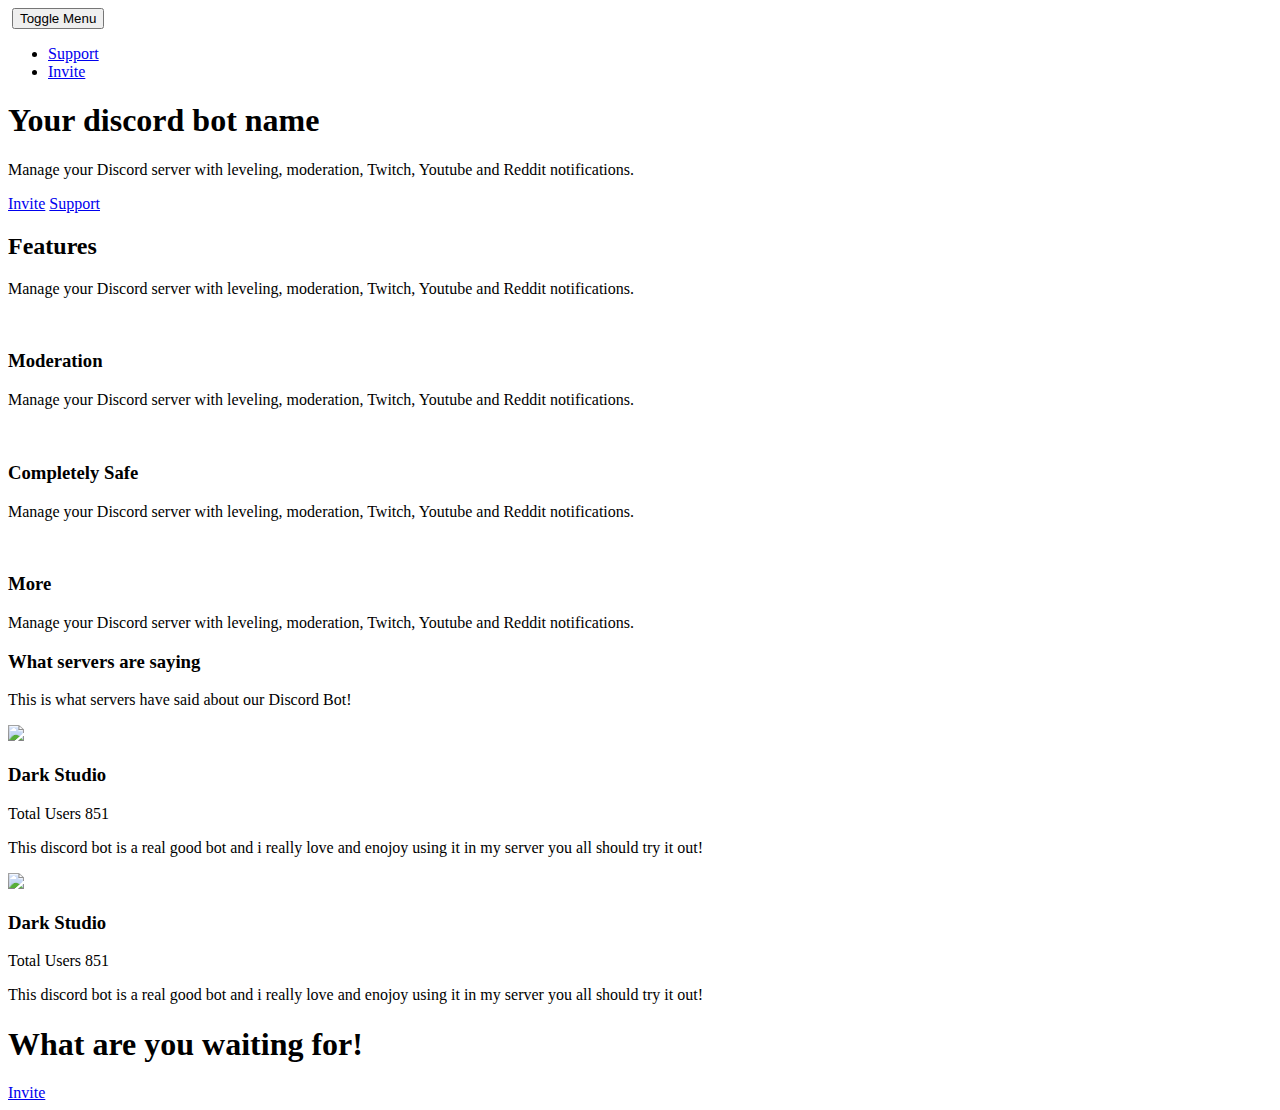
==== index.html @ 2adab33d "Add files via upload" ====
<!DOCTYPE html>
<html>
<head>
	<title>Your discord bot name</title>
	<meta charset="UTF-8">
	<meta content="width=device-width, initial-scale=1.0" name="viewport">
	<meta content="Open source website - Manage your Discord server with leveling, moderation, Twitch, Youtube and Reddit notifications." name="keywords">
	<meta content="Open source website - Manage your Discord server with leveling, moderation, Twitch, Youtube and Reddit notifications." name="description">
	<link href="/resources/css/main.css" rel="stylesheet">
	<link href="https://use.typekit.net/prz3uef.css" rel="stylesheet">
	<link href="https://cdn.jsdelivr.net/npm/slick-carousel@1.8.1/slick/slick.css" rel="stylesheet" type="text/css">
	<link href="https://fonts.googleapis.com/css2?family=Open+Sans:wght@300;400;600;700&display=swap" rel="stylesheet">
	<link href="https://media.discordapp.net/attachments/799994141865410570/800369596598976563/Dark_codes.gif" rel="icon" sizes="32x32" type="image/png">
	<meta content="https://media.discordapp.net/attachments/799994141865410570/800369596598976563/Dark_codes.gif" property="og:image">
	<script src="https://kit.fontawesome.com/ed299f2e38.js" type="6592fac2d67cdbe9111a924e-text/javascript">
	</script>
	<script async src="https://www.googletagmanager.com/gtag/js?id=UA-174454602-1" type="6592fac2d67cdbe9111a924e-text/javascript">
	</script>
	<script type="6592fac2d67cdbe9111a924e-text/javascript">
	                        window.dataLayer = window.dataLayer || [];
	                        function gtag(){dataLayer.push(arguments);}
	                        gtag('js', new Date());

	                        gtag('config', 'UA-174454602-1');
	</script>
</head>
<body>
	<header data-jazzy-scroll="fade-in">
		<div class='container flex-container'>
			<a class='logo' href='/'><img src=''></a> <button class="mobile-menu"><span></span> <span></span> <span></span> <span class="accessibility">Toggle Menu</span></button>
			<nav>
				<ul>
					<li>
						<a href='https://discord.gg/pAakjAuzxQ'>Support</a>
					</li>
					<li>
						<a class='btn primary' href='https://discord.com/oauth2/authorize?client_id=720895033959514152&scope=bot&permissions=2146958847'>Invite</a>
					</li>
				</ul>
			</nav>
		</div>
	</header>
	<main>
		<section class='hero'>
			<div class='container flex-container'>
				<div class='left-content'>
					<h1>Your discord bot name</h1>
					<p class="subhead" data-jazzy-scroll="fade-in" data-jazzy-scroll-delay="500">Manage your Discord server with leveling, moderation, Twitch, Youtube and Reddit notifications.</p>
					<div class='buttons' data-jazzy-scroll="fade-in" data-jazzy-scroll-delay="550">
						<a class='btn primary' href='https://discord.com/oauth2/authorize?client_id=720895033959514152&scope=bot&permissions=2146958847'>Invite</a> <a class='btn secondary' href='https://discord.gg/pAakjAuzxQ'>Support</a>
					</div>
				</div>
			</div>
		</section>
		<section class='features'>
			<div class='container'>
				<span class='circle'></span>
				<h2>Features</h2>
				<p class='subhead' data-jazzy-scroll="fade-in" data-jazzy-scroll-delay="450">Manage your Discord server with leveling, moderation, Twitch, Youtube and Reddit notifications.</p>
				<div class='feature-prop flex-container' data-jazzy-scroll="feature-prop" data-jazzy-scroll-offset="300">
					<img alt='' src='https://media.discordapp.net/attachments/799994141865410570/800369965345013800/ff19cbc80466764345b88dc78c02734d.gif?width=573&height=430'>
					<article>
						<span><i class="far fa-gavel"></i></span>
						<h3>Moderation</h3>
						<p>Manage your Discord server with leveling, moderation, Twitch, Youtube and Reddit notifications.</p>
					</article>
				</div>
				<div class='feature-prop flex-container' data-jazzy-scroll="feature-prop" data-jazzy-scroll-offset="250">
					<img alt='' src='https://media.discordapp.net/attachments/799994141865410570/800369965345013800/ff19cbc80466764345b88dc78c02734d.gif?width=573&height=430'>
					<article>
						<span><i class="far fa-smile"></i></span>
						<h3>Completely Safe</h3>
						<p>Manage your Discord server with leveling, moderation, Twitch, Youtube and Reddit notifications.</p>
					</article>
				</div>
				<div class='feature-prop flex-container' data-jazzy-scroll="feature-prop" data-jazzy-scroll-offset="250">
					<img alt='' src='https://media.discordapp.net/attachments/799994141865410570/800369965345013800/ff19cbc80466764345b88dc78c02734d.gif?width=573&height=430'>
					<article>
						<span><i class="far fa-plus"></i></span>
						<h3>More</h3>
						<p>Manage your Discord server with leveling, moderation, Twitch, Youtube and Reddit notifications.</p>
					</article>
				</div>
			</div>
			<section class='testimonials'>
				<h3>What servers are saying</h3>
				<p class='subhead' data-jazzy-scroll="fade-in" data-jazzy-scroll-delay="450">This is what servers have said about our Discord Bot!</p>
				<div class="flex-container buttons"></div>
				<div class="reviews">
					<article>
						<img src='https://media.discordapp.net/attachments/799994141865410570/802083238306775050/Dark_codes.gif'>
						<div class="client-meta">
							<h3>Dark Studio</h3>
							<p class="eyebrow">Total Users 851</p>
						</div>
						<p>This discord bot is a real good bot and i really love and enojoy using it in my server you all should try it out!</p>
					</article>
					<article>
						<img src='https://media.discordapp.net/attachments/799994141865410570/802083238306775050/Dark_codes.gif'>
						<div class="client-meta">
							<h3>Dark Studio</h3>
							<p class="eyebrow">Total Users 851</p>
						</div>
						<p>This discord bot is a real good bot and i really love and enojoy using it in my server you all should try it out!</p>
					</article>
				</div>
			</section>
			<section class='cta'>
				<div class='container'>
					<h1 class="heading-4">What are you waiting for!</h1>
					<h3 class="heading-4"></h3><a class='btn secondary white' href='https://discord.com/oauth2/authorize?client_id=720895033959514152&scope=bot&permissions=2146958847'>Invite</a> 
					<script src="https://cdnjs.cloudflare.com/ajax/libs/jquery/3.5.1/jquery.min.js" type="6592fac2d67cdbe9111a924e-text/javascript">
					</script> 
					<script src="https://cdnjs.cloudflare.com/ajax/libs/slick-carousel/1.8.1/slick.js" type="6592fac2d67cdbe9111a924e-text/javascript">
					</script> 
					<script src="/resources/js/script.js" type="6592fac2d67cdbe9111a924e-text/javascript">
					</script> 
					<script data-cf-settings="6592fac2d67cdbe9111a924e-|49" defer src="https://ajax.cloudflare.com/cdn-cgi/scripts/7089c43e/cloudflare-static/rocket-loader.min.js">
					</script>
				</div>
			</section>
		</section>
	</main>
</body>
</html>
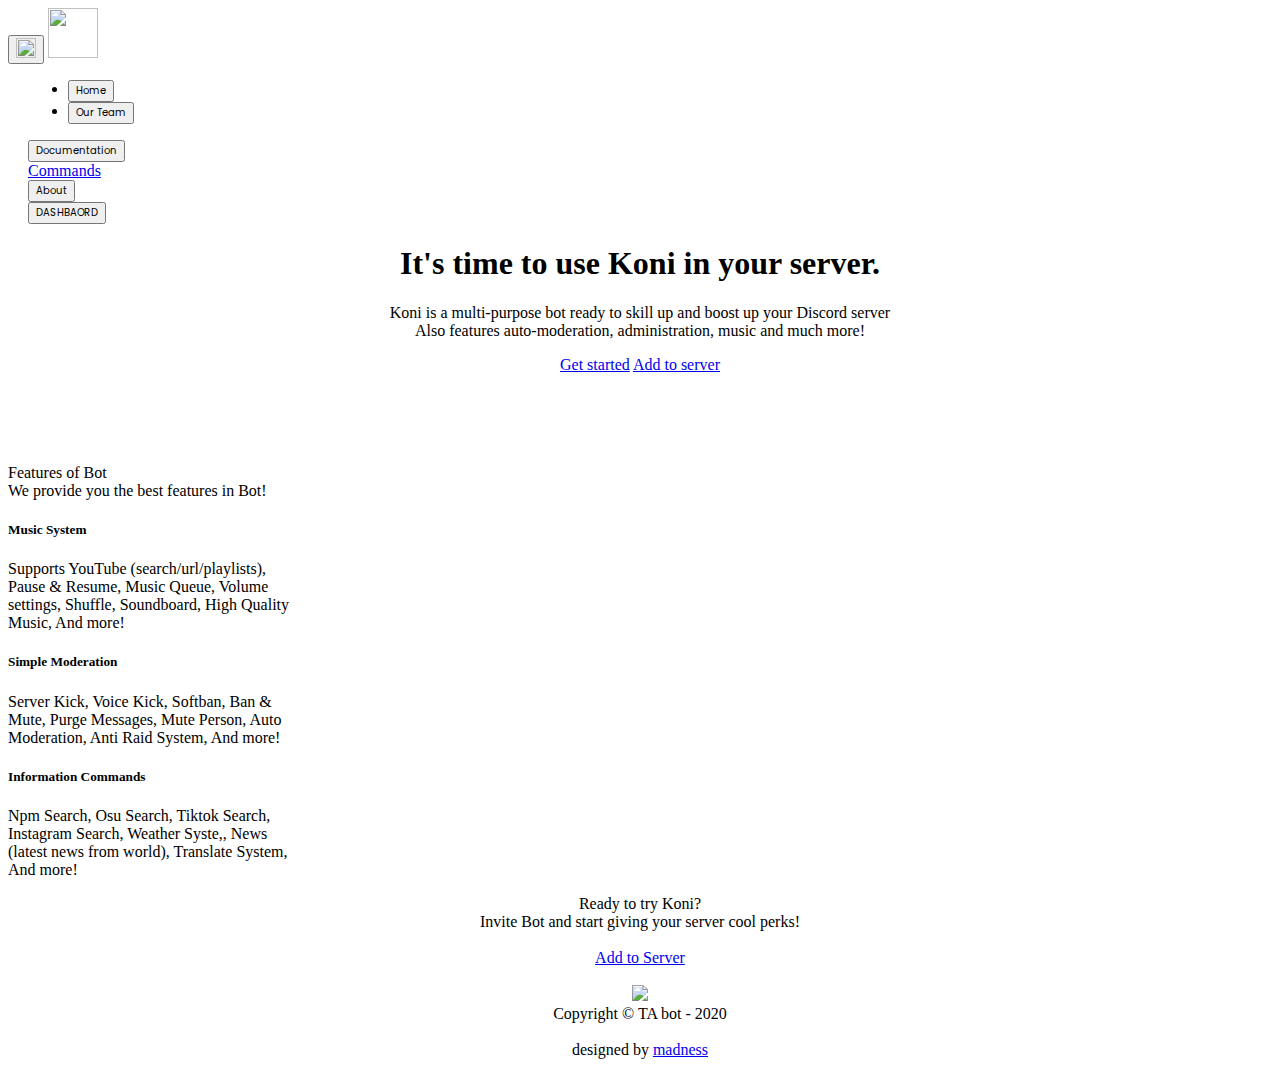
==== commit 96f74705: "Update index.html" ====
--- a/index.html
+++ b/index.html
@@ -1,125 +1,127 @@
 <!DOCTYPE html>
-<html>
+<html lang="en">
 <head>
-	<title>Your discord bot name</title>
-	<meta charset="UTF-8">
-	<meta content="width=device-width, initial-scale=1.0" name="viewport">
-	<meta content="Open source website - Manage your Discord server with leveling, moderation, Twitch, Youtube and Reddit notifications." name="keywords">
-	<meta content="Open source website - Manage your Discord server with leveling, moderation, Twitch, Youtube and Reddit notifications." name="description">
-	<link href="/resources/css/main.css" rel="stylesheet">
-	<link href="https://use.typekit.net/prz3uef.css" rel="stylesheet">
-	<link href="https://cdn.jsdelivr.net/npm/slick-carousel@1.8.1/slick/slick.css" rel="stylesheet" type="text/css">
-	<link href="https://fonts.googleapis.com/css2?family=Open+Sans:wght@300;400;600;700&display=swap" rel="stylesheet">
-	<link href="https://media.discordapp.net/attachments/799994141865410570/800369596598976563/Dark_codes.gif" rel="icon" sizes="32x32" type="image/png">
-	<meta content="https://media.discordapp.net/attachments/799994141865410570/800369596598976563/Dark_codes.gif" property="og:image">
-	<script src="https://kit.fontawesome.com/ed299f2e38.js" type="6592fac2d67cdbe9111a924e-text/javascript">
-	</script>
-	<script async src="https://www.googletagmanager.com/gtag/js?id=UA-174454602-1" type="6592fac2d67cdbe9111a924e-text/javascript">
-	</script>
-	<script type="6592fac2d67cdbe9111a924e-text/javascript">
-	                        window.dataLayer = window.dataLayer || [];
-	                        function gtag(){dataLayer.push(arguments);}
-	                        gtag('js', new Date());
-
-	                        gtag('config', 'UA-174454602-1');
-	</script>
+    <meta charset="UTF-8">
+    <meta name="viewport" content="width=device-width, initial-scale=1, shrink-to-fit=no">
+    <link rel="stylesheet" href="css/bootstrap.min.css">
+    <link rel="stylesheet" href="css/main.css">
+    <link rel="stylesheet" href="css/now-ui-kit.css">
+    <link href="https://fonts.googleapis.com/css?family=Poppins:300,400,600,700,800,900&display=swap" rel="stylesheet">
+    <link href="https://fonts.googleapis.com/css?family=Montserrat:400,600,700,800,900&display=swap" rel="stylesheet">
+    <link href="https://fonts.googleapis.com/css?family=Lato:300,400,600,700,800,900&display=swap" rel="stylesheet">
+    <title> TA BOT </title>
 </head>
 <body>
-	<header data-jazzy-scroll="fade-in">
-		<div class='container flex-container'>
-			<a class='logo' href='/'><img src=''></a> <button class="mobile-menu"><span></span> <span></span> <span></span> <span class="accessibility">Toggle Menu</span></button>
-			<nav>
-				<ul>
-					<li>
-						<a href='https://discord.gg/pAakjAuzxQ'>Support</a>
-					</li>
-					<li>
-						<a class='btn primary' href='https://discord.com/oauth2/authorize?client_id=720895033959514152&scope=bot&permissions=2146958847'>Invite</a>
-					</li>
-				</ul>
-			</nav>
-		</div>
-	</header>
-	<main>
-		<section class='hero'>
-			<div class='container flex-container'>
-				<div class='left-content'>
-					<h1>Your discord bot name</h1>
-					<p class="subhead" data-jazzy-scroll="fade-in" data-jazzy-scroll-delay="500">Manage your Discord server with leveling, moderation, Twitch, Youtube and Reddit notifications.</p>
-					<div class='buttons' data-jazzy-scroll="fade-in" data-jazzy-scroll-delay="550">
-						<a class='btn primary' href='https://discord.com/oauth2/authorize?client_id=720895033959514152&scope=bot&permissions=2146958847'>Invite</a> <a class='btn secondary' href='https://discord.gg/pAakjAuzxQ'>Support</a>
-					</div>
-				</div>
-			</div>
-		</section>
-		<section class='features'>
-			<div class='container'>
-				<span class='circle'></span>
-				<h2>Features</h2>
-				<p class='subhead' data-jazzy-scroll="fade-in" data-jazzy-scroll-delay="450">Manage your Discord server with leveling, moderation, Twitch, Youtube and Reddit notifications.</p>
-				<div class='feature-prop flex-container' data-jazzy-scroll="feature-prop" data-jazzy-scroll-offset="300">
-					<img alt='' src='https://media.discordapp.net/attachments/799994141865410570/800369965345013800/ff19cbc80466764345b88dc78c02734d.gif?width=573&height=430'>
-					<article>
-						<span><i class="far fa-gavel"></i></span>
-						<h3>Moderation</h3>
-						<p>Manage your Discord server with leveling, moderation, Twitch, Youtube and Reddit notifications.</p>
-					</article>
-				</div>
-				<div class='feature-prop flex-container' data-jazzy-scroll="feature-prop" data-jazzy-scroll-offset="250">
-					<img alt='' src='https://media.discordapp.net/attachments/799994141865410570/800369965345013800/ff19cbc80466764345b88dc78c02734d.gif?width=573&height=430'>
-					<article>
-						<span><i class="far fa-smile"></i></span>
-						<h3>Completely Safe</h3>
-						<p>Manage your Discord server with leveling, moderation, Twitch, Youtube and Reddit notifications.</p>
-					</article>
-				</div>
-				<div class='feature-prop flex-container' data-jazzy-scroll="feature-prop" data-jazzy-scroll-offset="250">
-					<img alt='' src='https://media.discordapp.net/attachments/799994141865410570/800369965345013800/ff19cbc80466764345b88dc78c02734d.gif?width=573&height=430'>
-					<article>
-						<span><i class="far fa-plus"></i></span>
-						<h3>More</h3>
-						<p>Manage your Discord server with leveling, moderation, Twitch, Youtube and Reddit notifications.</p>
-					</article>
-				</div>
-			</div>
-			<section class='testimonials'>
-				<h3>What servers are saying</h3>
-				<p class='subhead' data-jazzy-scroll="fade-in" data-jazzy-scroll-delay="450">This is what servers have said about our Discord Bot!</p>
-				<div class="flex-container buttons"></div>
-				<div class="reviews">
-					<article>
-						<img src='https://media.discordapp.net/attachments/799994141865410570/802083238306775050/Dark_codes.gif'>
-						<div class="client-meta">
-							<h3>Dark Studio</h3>
-							<p class="eyebrow">Total Users 851</p>
-						</div>
-						<p>This discord bot is a real good bot and i really love and enojoy using it in my server you all should try it out!</p>
-					</article>
-					<article>
-						<img src='https://media.discordapp.net/attachments/799994141865410570/802083238306775050/Dark_codes.gif'>
-						<div class="client-meta">
-							<h3>Dark Studio</h3>
-							<p class="eyebrow">Total Users 851</p>
-						</div>
-						<p>This discord bot is a real good bot and i really love and enojoy using it in my server you all should try it out!</p>
-					</article>
-				</div>
-			</section>
-			<section class='cta'>
-				<div class='container'>
-					<h1 class="heading-4">What are you waiting for!</h1>
-					<h3 class="heading-4"></h3><a class='btn secondary white' href='https://discord.com/oauth2/authorize?client_id=720895033959514152&scope=bot&permissions=2146958847'>Invite</a> 
-					<script src="https://cdnjs.cloudflare.com/ajax/libs/jquery/3.5.1/jquery.min.js" type="6592fac2d67cdbe9111a924e-text/javascript">
-					</script> 
-					<script src="https://cdnjs.cloudflare.com/ajax/libs/slick-carousel/1.8.1/slick.js" type="6592fac2d67cdbe9111a924e-text/javascript">
-					</script> 
-					<script src="/resources/js/script.js" type="6592fac2d67cdbe9111a924e-text/javascript">
-					</script> 
-					<script data-cf-settings="6592fac2d67cdbe9111a924e-|49" defer src="https://ajax.cloudflare.com/cdn-cgi/scripts/7089c43e/cloudflare-static/rocket-loader.min.js">
-					</script>
-				</div>
-			</section>
-		</section>
-	</main>
+    <nav class="navbar navbar-expand-lg bg-transparent">
+        <button class="navbar-toggler" type="button" data-toggle="collapse" data-target="#navbarSupportedContent" aria-controls="navbarSupportedContent" aria-expanded="false" aria-label="Toggle navigation">
+          <a href="https://taha766.ewtsxgxchxgzv.repl.co/"> <img src="assets/logo.png" width="20px" height="20px" style="max-width: none !important;"> </a>
+        </button>
+        <a href="https://taha766.ewtsxgxchxgzv.repl.co/"> <img src="assets/logo.png" width="50" height="50"> </a>
+        <div class="collapse navbar-collapse" id="navbarSupportedContent" style="margin-left: 20px !important">
+            <ul class="navbar-nav mr-auto">
+                <li class="nav-item active">
+                    <a class="nav-link" href="index.html"><button class="btn login-btn btn-outline-accent my-2 my-sm-0" style="font-size: 10px !important;font-family: poppins !important;">Home</button></a>
+                </li>
+                <li class="nav-item">
+                    <a class="nav-link" href="dev.html"><button class="btn login-btn btn-outline-accent my-2 my-sm-0" style="font-size: 10px !important;font-family: poppins !important;">Our Team</button></a>
+                </li>
+            </ul>
+            <div class="nav-item dropdown">
+                <a class="nav-link dropdown-toggle" href="#" id="navbarDropdown" role="button" data-toggle="dropdown" aria-haspopup="true" aria-expanded="false">
+                  <button class="btn login-btn btn-outline-accent my-2 my-sm-0" style="font-size: 10px !important;font-family: poppins !important;">Documentation</button>
+                </a>
+                <div class="dropdown-menu" aria-labelledby="navbarDropdown"> 
+                    <a class="dropdown-item" href="commands.html">Commands</a>
+                    <!-- <a class="dropdown-item" href="/tutorials">Tutorials</a> -->
+                    <!--  <div class="dropdown-divider"></div>  -->
+                    <!--  <a class="dropdown-item" href="/server-settings">Server settings</a>  -->
+                </div>
+            </div>
+            <div class="nav-item">
+                <a class="nav-link" href="about.html"><button class="btn login-btn btn-outline-accent my-2 my-sm-0" style="font-size: 10px !important;font-family: poppins !important;">About</button></a>
+            </div>
+            <a href="dashboardredirect.html"><button class="btn login-btn btn-outline-accent my-2 my-sm-0" style="font-size: 10px !important;font-family: poppins !important;">DASHBAORD</button></a>
+        </div>
+    </nav>
+<center>
+<div class="heading">
+    <h1 class="display-5 title">It's time to use Koni in your server.</h1>
+    <p class="subtitle">Koni is a multi-purpose bot ready to skill up and boost up your Discord server<br />Also features auto-moderation, administration, music and much more!</p>
+    <a class="btn btn-primary btn-lg" href="dashboardredirect.html" target="_blank" role="button">Get started</a>
+    <a class="btn btn-secondary btn-lg" href="https://discord.com/api/oauth2/authorize?client_id=757268511197495438&permissions=8&scope=bot" target="_blank" role="button">Add to server</a>
+    <br /><br /><br /><br /><br /><br />
+</div>
+</center>
+<div class="features">
+    <div class="title">Features of Bot</div>
+    <div class="subtitle">We provide you the best features in Bot!</div>
+    <div class="cards">
+        <div class="card" style="width: 18rem;">
+        <div class="card-body">
+            <h5 class="card-title">Music System</h5>
+            <p class="card-text">Supports YouTube (search/url/playlists),
+                Pause & Resume,
+                Music Queue,
+                Volume settings,
+                Shuffle,
+                Soundboard,
+                High Quality Music,
+                And more!</p>
+        </div>
+    </div>
+        <div class="card" style="width: 18rem;">
+            <div class="card-body">
+                <h5 class="card-title">Simple Moderation</h5>
+                <p class="card-text">Server Kick, Voice Kick, 
+                    Softban, Ban & Mute,
+                    Purge Messages,
+                    Mute Person,
+                    Auto Moderation,
+                    Anti Raid System,
+                    And more!</p>
+            </div>
+        </div>
+        <div class="card" style="width: 18rem;">
+            <div class="card-body">
+                <h5 class="card-title">Information Commands</h5>
+                <p class="card-text">Npm Search,
+                    Osu Search,
+                    Tiktok Search,
+                    Instagram Search,
+                    Weather Syste,,
+                    News (latest news from world),
+                    Translate System,
+                    And more!
+                </p>
+            </div>
+        </div>
+    </div>
+</div>
+<center>
+<div class="page_end">
+    <div class="start">
+        <div class="card">
+            <div class="card-body gs-card">
+                <div class="title">Ready to try Koni?</div>
+                <div class="subtitle">Invite Bot and start giving your server cool perks!</div>
+                <br />
+                <a class="btn btn-primary btn-lg" href="https://discord.com/api/oauth2/authorize?client_id=757268511197495438&permissions=8&scope=bot" role="button">Add to Server</a>
+            </div><br />
+        </div>
+    </div>
+    
+    <div class="footer">
+        <div class="bot-footer">
+            <img src="assets/BotLogoWord.png" width="150"><br />
+            Copyright © TA bot - 2020
+        </div><br/>
+        <div class="madness">designed by <a href="https://github.com/PixelMadness">madness</a></div>
+    </div>
+</div>
+</center>
+<script src="https://code.jquery.com/jquery-3.3.1.slim.min.js" integrity="sha384-q8i/X+965DzO0rT7abK41JStQIAqVgRVzpbzo5smXKp4YfRvH+8abtTE1Pi6jizo" crossorigin="anonymous"></script>
+<script src="https://cdnjs.cloudflare.com/ajax/libs/popper.js/1.14.7/umd/popper.min.js" integrity="sha384-UO2eT0CpHqdSJQ6hJty5KVphtPhzWj9WO1clHTMGa3JDZwrnQq4sF86dIHNDz0W1" crossorigin="anonymous"></script>
+<script src="https://stackpath.bootstrapcdn.com/bootstrap/4.3.1/js/bootstrap.min.js" integrity="sha384-JjSmVgyd0p3pXB1rRibZUAYoIIy6OrQ6VrjIEaFf/nJGzIxFDsf4x0xIM+B07jRM" crossorigin="anonymous"></script>
+<script src="js/now-ui-kit.min.js"></script>
 </body>
-</html>+</html>
